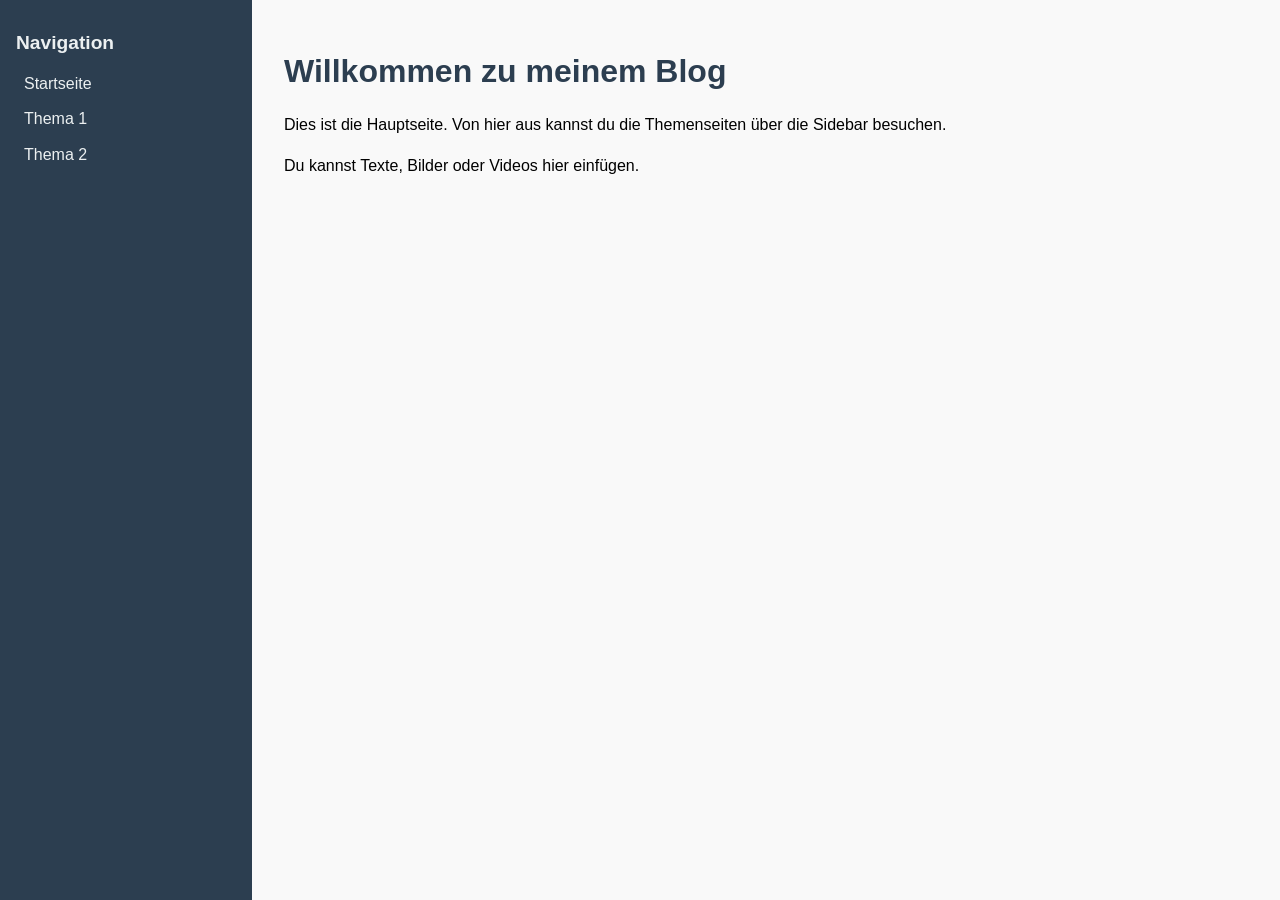
==== index.html @ 4d947152 "Create index.html" ====
<!DOCTYPE html>
<html lang="de">
<head>
  <meta charset="UTF-8">
  <meta name="viewport" content="width=device-width, initial-scale=1.0">
  <title>Mein Blog - Startseite</title>
  <link rel="stylesheet" href="style.css">
</head>
<body>

  <div class="sidebar">
    <h2>Navigation</h2>
    <a href="index.html">Startseite</a>
    <a href="thema1.html">Thema 1</a>
    <a href="thema2.html">Thema 2</a>
  </div>

  <div class="main-content">
    <h1>Willkommen zu meinem Blog</h1>
    <p>Dies ist die Hauptseite. Von hier aus kannst du die Themenseiten über die Sidebar besuchen.</p>
    <p>Du kannst Texte, Bilder oder Videos hier einfügen.</p>
  </div>

</body>
</html>
---- style.css ----
body {
  font-family: Arial, sans-serif;
  margin: 0;
  padding: 0;
  display: flex;
  min-height: 100vh;
  background: #f9f9f9;
}

.sidebar {
  width: 220px;
  background: #2c3e50;
  color: #fff;
  padding: 2rem 1rem;
  flex-shrink: 0;
}

.sidebar h2 {
  color: #ecf0f1;
  font-size: 1.2rem;
  margin-top: 0;
}

.sidebar a {
  display: block;
  color: #ecf0f1;
  text-decoration: none;
  margin: 0.5rem 0;
  padding: 0.3rem 0.5rem;
  border-radius: 3px;
}

.sidebar a:hover {
  background: #34495e;
}

.main-content {
  flex: 1;
  padding: 2rem;
}

h1 {
  color: #2c3e50;
}

h2 {
  color: #34495e;
}

p {
  line-height: 1.6;
}

#comments {
  margin-top: 2rem;
}
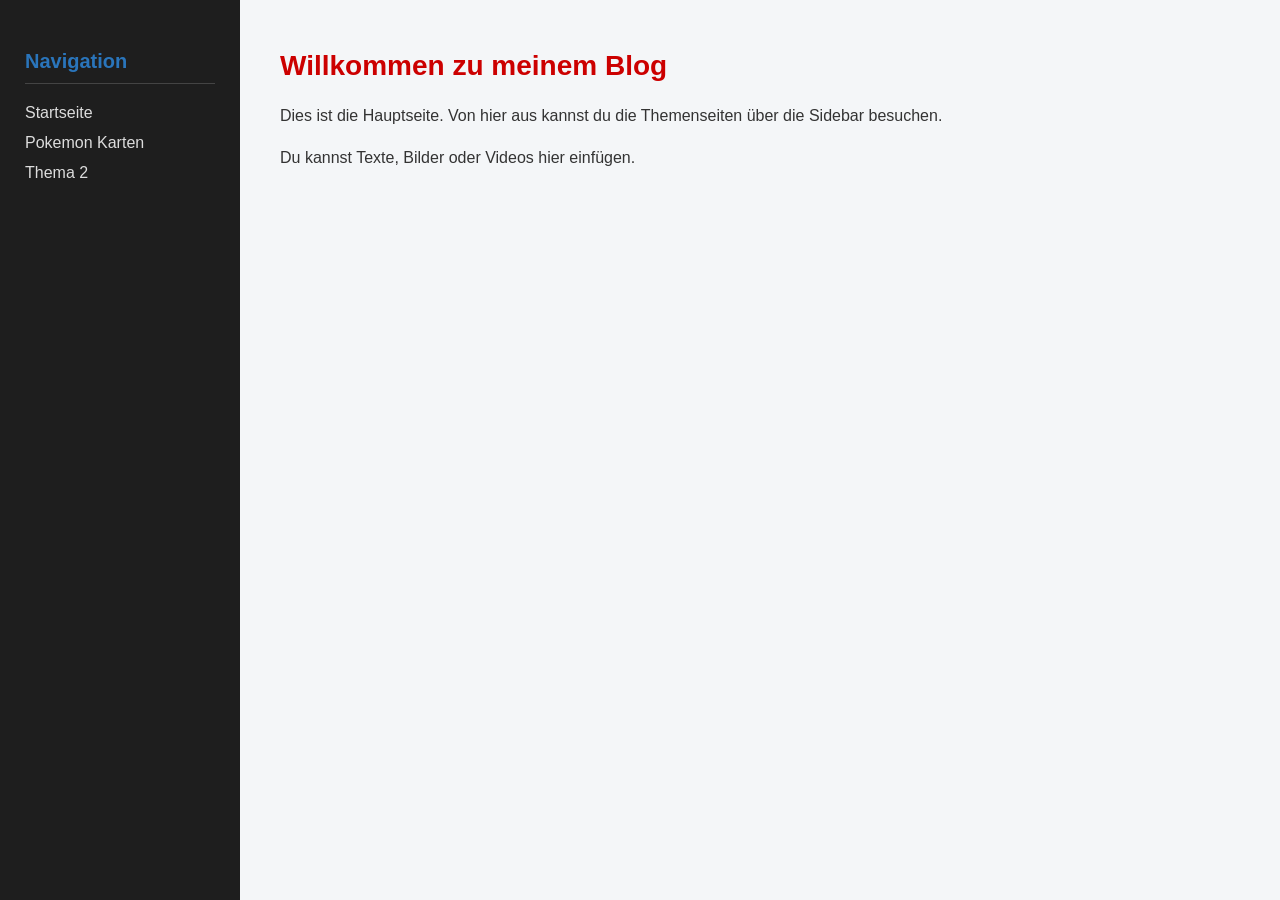
==== commit 2509d3da: "Update index.html" ====
--- a/index.html
+++ b/index.html
@@ -11,7 +11,7 @@
   <div class="sidebar">
     <h2>Navigation</h2>
     <a href="index.html">Startseite</a>
-    <a href="thema1.html">Thema 1</a>
+    <a href="thema1/thema1.html">Pokemon Karten</a>
     <a href="thema2.html">Thema 2</a>
   </div>
 
--- a/style.css
+++ b/style.css
@@ -1,56 +1,163 @@
-body {
-  font-family: Arial, sans-serif;
+/* ===== RESET ===== */
+* {
+  box-sizing: border-box;
   margin: 0;
   padding: 0;
-  display: flex;
-  min-height: 100vh;
-  background: #f9f9f9;
 }
 
+/* ===== BODY LAYOUT ===== */
+body {
+  font-family: Arial, Helvetica, sans-serif;
+  background-color: #f4f6f8;
+  color: #333;
+  display: block; /* statt flex */
+}
+
+/* ===== SIDEBAR ===== */
 .sidebar {
-  width: 220px;
-  background: #2c3e50;
-  color: #fff;
-  padding: 2rem 1rem;
-  flex-shrink: 0;
+  width: 240px;
+  background: #1e1e1e;
+  color: white;
+  padding: 25px;
+  min-height: 100vh;
+  position: fixed;
+  left: 0;
+  top: 0;
 }
 
 .sidebar h2 {
-  color: #ecf0f1;
-  font-size: 1.2rem;
-  margin-top: 0;
+  margin-bottom: 20px;
+  font-size: 20px;
+  border-bottom: 1px solid #444;
+  padding-bottom: 10px;
 }
 
 .sidebar a {
   display: block;
-  color: #ecf0f1;
+  color: #ddd;
   text-decoration: none;
-  margin: 0.5rem 0;
-  padding: 0.3rem 0.5rem;
-  border-radius: 3px;
+  margin: 12px 0;
+  transition: 0.3s;
 }
 
 .sidebar a:hover {
-  background: #34495e;
+  color: #ffcc00;
+  padding-left: 5px;
 }
 
+/* ===== MAIN CONTENT ===== */
 .main-content {
+  margin-left: 240px;
   flex: 1;
-  padding: 2rem;
+  padding: 50px 40px;
 }
 
+/* ===== WRAPPER FÜR CONTENT + COMMENTS ===== */
+.article-wrapper {
+  max-width: 950px;
+  margin: 0 auto;
+}
+
+/* ===== IFRAMES ===== */
+.content-frame,
+.comment-frame {
+  width: 100%;
+  border: none;
+  display: block;
+  margin-bottom: 35px;
+  background: white;
+  border-radius: 12px;
+  box-shadow: 0 6px 18px rgba(0,0,0,0.06);
+  overflow: hidden;
+  transition: 0.3s;
+}
+
+.content-frame:hover,
+.comment-frame:hover {
+  box-shadow: 0 8px 24px rgba(0,0,0,0.08);
+}
+
+/* ===== TYPOGRAFIE ===== */
 h1 {
-  color: #2c3e50;
+  font-size: 28px;
+  margin-bottom: 20px;
+  color: #cc0000; /* Pokémon Theme Rot */
 }
 
 h2 {
-  color: #34495e;
+  font-size: 22px;
+  margin-top: 25px;
+  margin-bottom: 10px;
+  color: #2a75bb; /* Pokémon Theme Blau */
 }
 
 p {
-  line-height: 1.6;
+  line-height: 1.7;
+  margin-bottom: 15px;
 }
 
-#comments {
-  margin-top: 2rem;
+/* ===== POKÉMON KARTEN LAUFBAND ===== */
+.card-ticker {
+  width: 100%;
+  overflow: hidden;
+  background: white;
+  border-radius: 12px;
+  margin-bottom: 30px;
+  padding: 10px 0;
+  box-shadow: 0 6px 18px rgba(0,0,0,0.06);
 }
+
+.card-track {
+  display: flex;
+  flex-wrap: nowrap;        /* Keine Zeilenumbruch */
+  width: max-content;       /* Track so breit wie alle Bilder zusammen */
+  animation: scrollCards 20s linear infinite;
+}
+
+.card-track img {
+  height: 180px;
+  margin: 0 15px;
+  object-fit: contain;
+}
+
+@keyframes scrollCards {
+  0% {
+    transform: translateX(0);
+  }
+  100% {
+    transform: translateX(-50%); /* Hälfte der Track verschieben */
+  }
+}
+
+.card-ticker:hover .card-track {
+  animation-play-state: paused;
+}
+
+.pokemon-content {
+  width: 100%;
+  overflow: hidden;
+  background: white;
+  border-radius: 12px;
+  margin-bottom: 30px;
+  padding: 10px 0;
+  box-shadow: 0 6px 18px rgba(0,0,0,0.06);
+}
+
+/* ===== RESPONSIVE ===== */
+@media (max-width: 900px) {
+
+  .sidebar {
+    position: relative;
+    width: 100%;
+    min-height: auto;
+  }
+
+  .main-content {
+    margin-left: 0;
+    padding: 30px 20px;
+  }
+
+  .article-wrapper {
+    max-width: 100%;
+  }
+}
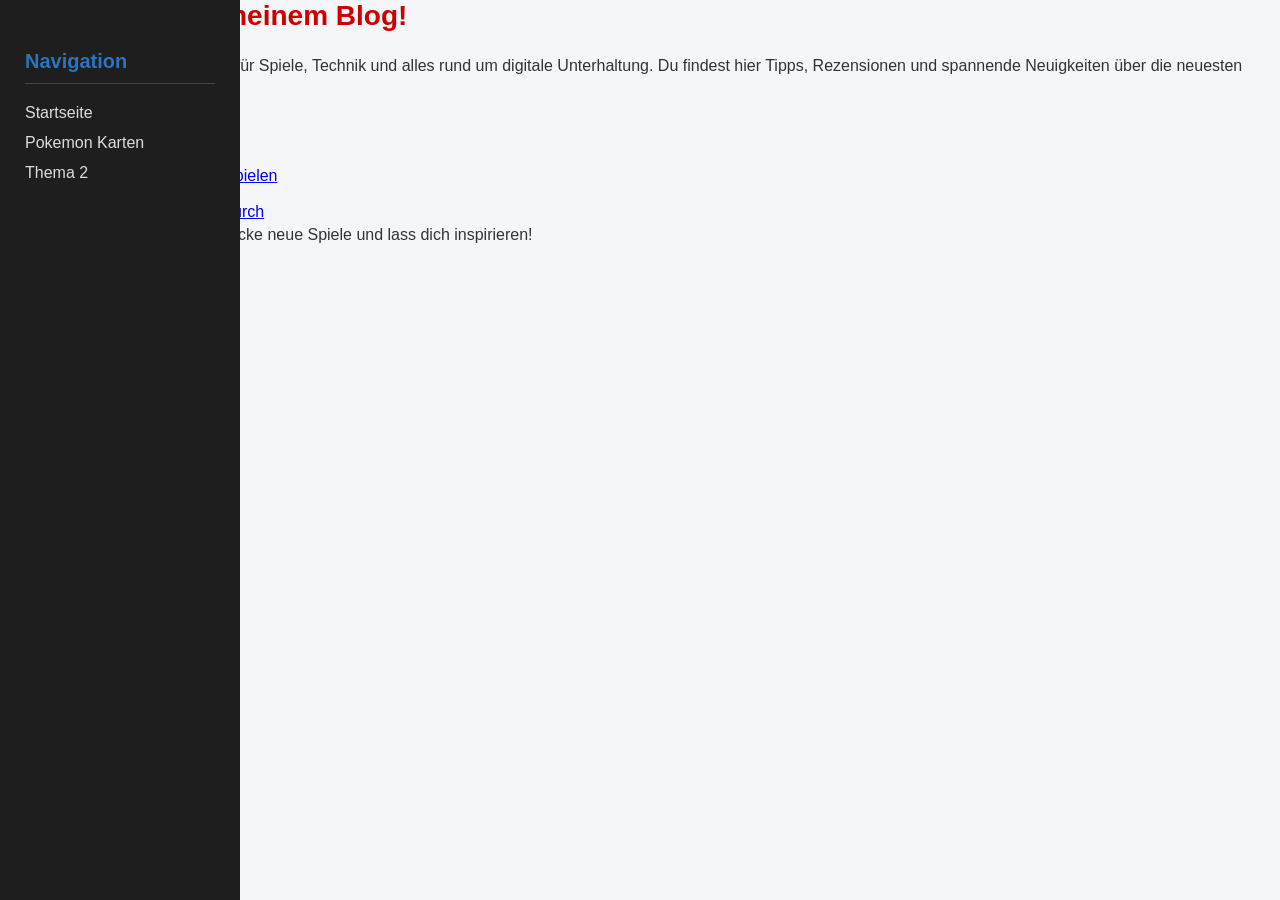
==== commit 47969369: "Update index.html" ====
--- a/index.html
+++ b/index.html
@@ -15,11 +15,20 @@
     <a href="thema2.html">Thema 2</a>
   </div>
 
-  <div class="main-content">
-    <h1>Willkommen zu meinem Blog</h1>
-    <p>Dies ist die Hauptseite. Von hier aus kannst du die Themenseiten über die Sidebar besuchen.</p>
-    <p>Du kannst Texte, Bilder oder Videos hier einfügen.</p>
-  </div>
+ <section class="homepage-intro">
+  <h1>Willkommen auf meinem Blog!</h1>
+  <p>Hier teile ich meine Leidenschaft für Spiele, Technik und alles rund um digitale Unterhaltung.  
+     Du findest hier Tipps, Rezensionen und spannende Neuigkeiten über die neuesten Trends.</p>
+
+  <h2>Aktuelle Highlights</h2>
+  <ul>
+    <li><a href="thema1/thema1.html">Pokémon Karten – Sammeln & Spielen</a></li>
+    <li><a href="thema2/thema2.html">Top Smartphone-Games 2026</a></li>
+    <li><a href="thema3/thema3.html">Coole Indie-Spiele für zwischendurch</a></li>
+  </ul>
+
+  <p>Stöbere durch die Themen, entdecke neue Spiele und lass dich inspirieren!</p>
+</section>
 
 </body>
 </html>
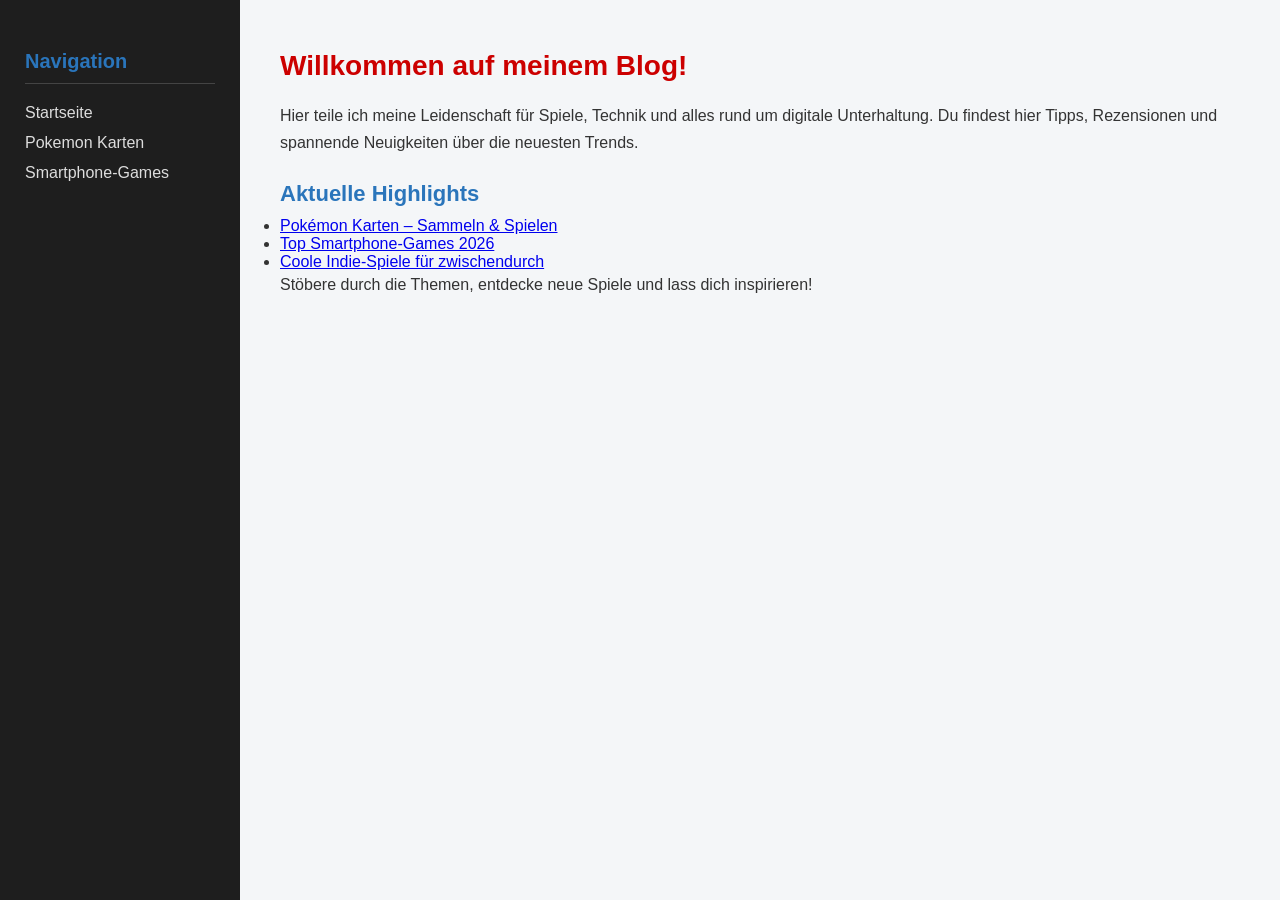
==== commit 363facf2: "Update index.html" ====
--- a/index.html
+++ b/index.html
@@ -12,7 +12,7 @@
     <h2>Navigation</h2>
     <a href="index.html">Startseite</a>
     <a href="thema1/thema1.html">Pokemon Karten</a>
-    <a href="thema2.html">Thema 2</a>
+    <a href="thema2/thema2.html">Smartphone-Games</a>
   </div>
 
  <section class="homepage-intro">
--- a/style.css
+++ b/style.css
@@ -11,6 +11,12 @@
   background-color: #f4f6f8;
   color: #333;
   display: block; /* statt flex */
+}
+
+.homepage-intro {
+  margin-left: 240px;       /* Platz für Sidebar */
+  padding: 50px 40px;
+  flex: 1;                  /* nimmt den restlichen Platz ein */
 }
 
 /* ===== SIDEBAR ===== */
@@ -160,4 +166,32 @@
   .article-wrapper {
     max-width: 100%;
   }
+
+  .homepage-intro {
+    margin-left: 0;
+    padding: 30px 20px;
+  }
 }
+
+
+.top-games .game-grid {
+  display: grid;
+  grid-template-columns: repeat(auto-fit, minmax(120px, 1fr));
+  gap: 20px;
+  margin-top: 20px;
+}
+
+.top-games .game {
+  text-align: center;
+}
+
+.top-games .game img {
+  width: 100%;
+  border-radius: 12px;
+  box-shadow: 0 4px 12px rgba(0,0,0,0.1);
+  transition: 0.3s;
+}
+
+.top-games .game img:hover {
+  transform: scale(1.05);
+}
